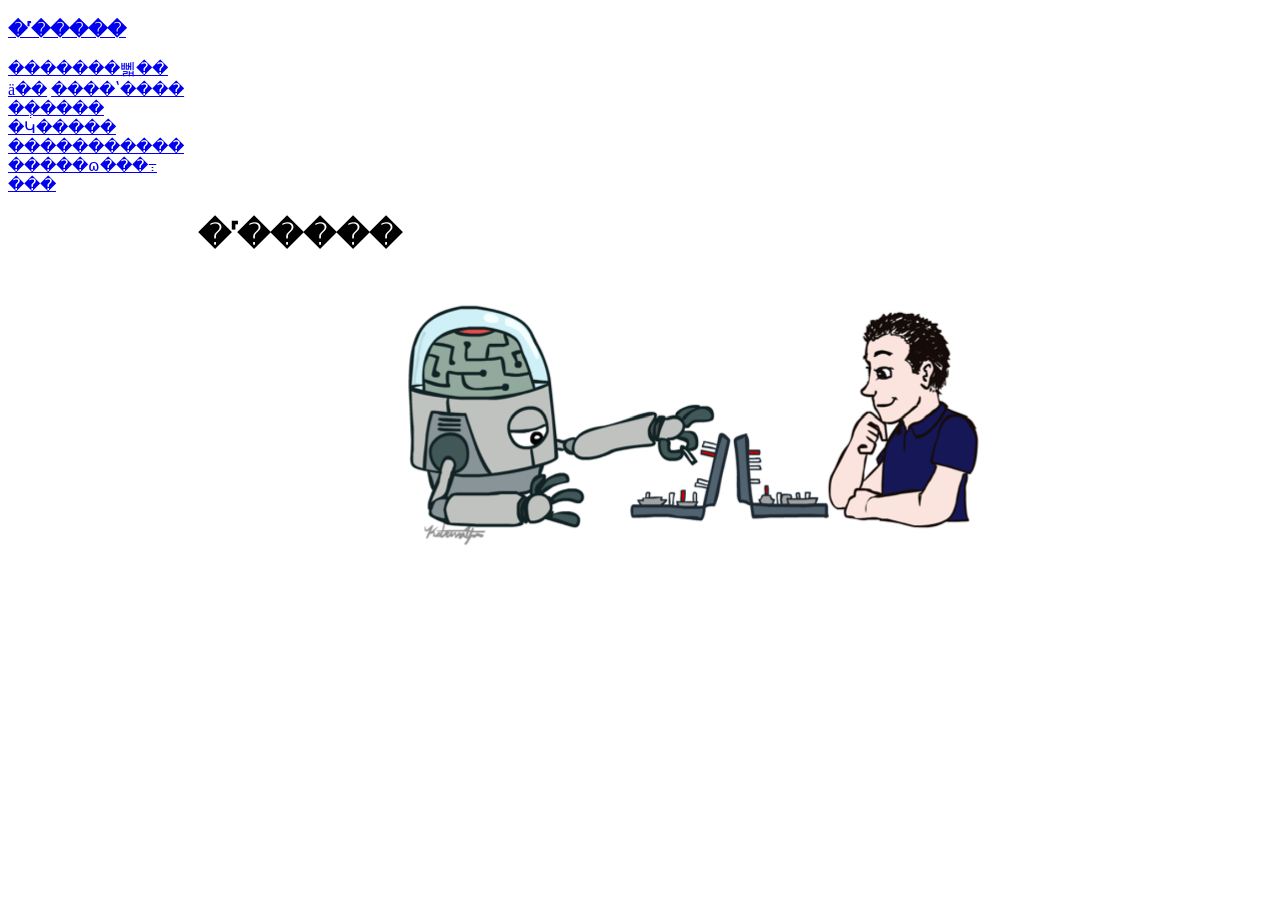
==== index.html @ 61d635d2 "lec2,3,4 display in Chinese" ====
<!DOCTYPE html>
<html>
<title>Artificial Intelligence</title>
<meta name="viewport" content="width=device-width, initial-scale=1">
<link rel="stylesheet" href="https://www.w3schools.cn/w3css/4/w3.css">
<body>

<!-- Sidebar -->
<div class="w3-sidebar w3-light-grey w3-bar-block" style="width:15%">
  <a href="./index.html"><h3 class="w3-bar-item">�˹�����</h3></a>
  <a href="./lec2.html" class="w3-bar-item w3-button w3-large">�������뻷��</a>
  <a href="./lec3.html" class="w3-bar-item w3-button w3-large">ä��</a>
  <a href="./lec4.html" class="w3-bar-item w3-button w3-large">����ʽ����</a>
  <a href="./lec5.html" class="w3-bar-item w3-button w3-large">�ֲ�����</a>
  <a href="./lec6.html" class="w3-bar-item w3-button w3-large">�Կ�����</a>
  <a href="./lec7.html" class="w3-bar-item w3-button w3-large">�����������</a>
  <a href="./lec8.html" class="w3-bar-item w3-button w3-large">�����ɷ���߹���</a>
</div>

<!-- Page Content -->
<div style="margin-left:15%">
    <div class="w3-container w3-teal">
        <h1>�˹�����</h1>
      </div>
      
<img src="./image/index.png" alt="" style="width:60%;position: relative; left: 180px;">
</div>
      
</body>
</html>
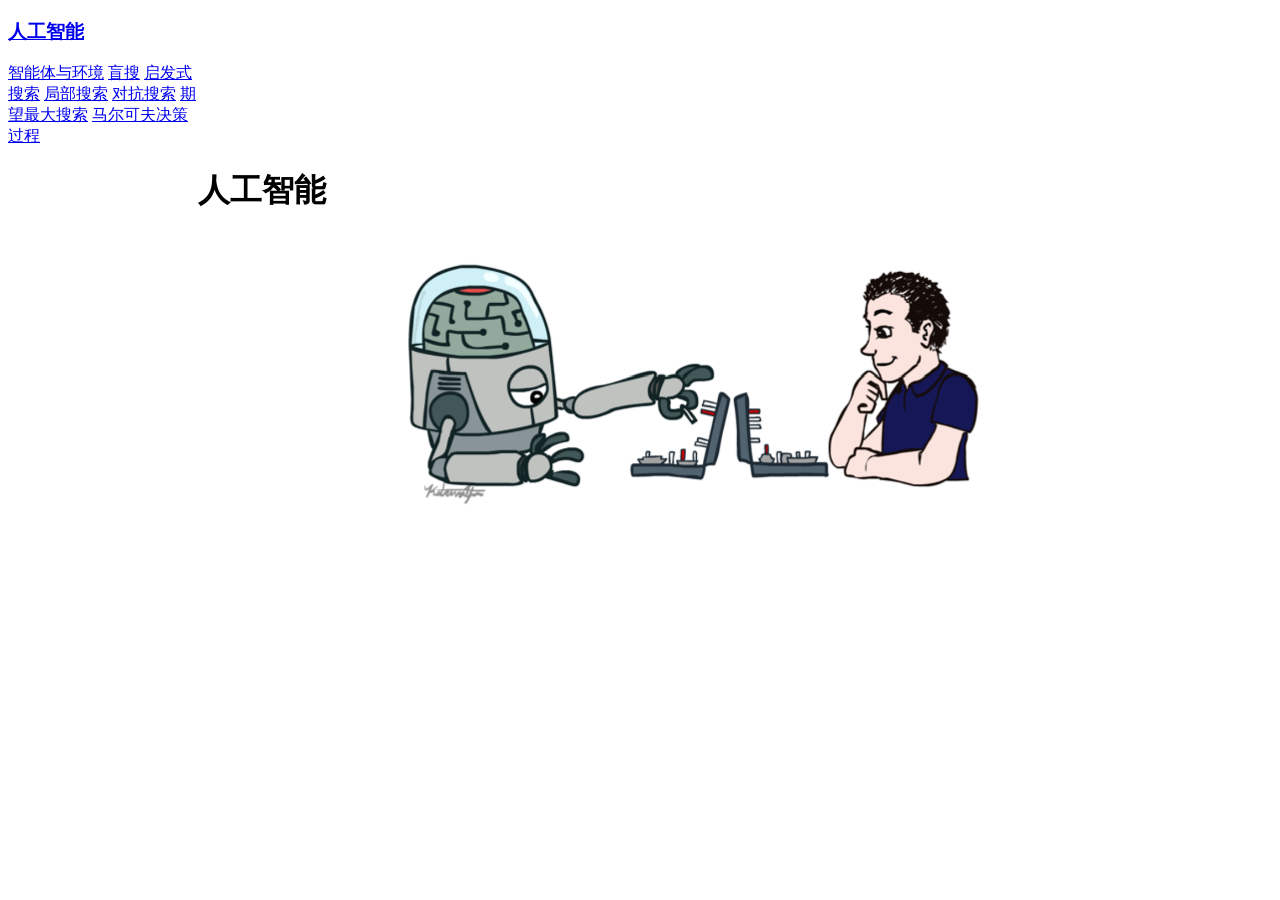
==== commit 869464ed: "Update index.html update garbled code" ====
--- a/index.html
+++ b/index.html
@@ -7,20 +7,20 @@
 
 <!-- Sidebar -->
 <div class="w3-sidebar w3-light-grey w3-bar-block" style="width:15%">
-  <a href="./index.html"><h3 class="w3-bar-item">�˹�����</h3></a>
-  <a href="./lec2.html" class="w3-bar-item w3-button w3-large">�������뻷��</a>
-  <a href="./lec3.html" class="w3-bar-item w3-button w3-large">ä��</a>
-  <a href="./lec4.html" class="w3-bar-item w3-button w3-large">����ʽ����</a>
-  <a href="./lec5.html" class="w3-bar-item w3-button w3-large">�ֲ�����</a>
-  <a href="./lec6.html" class="w3-bar-item w3-button w3-large">�Կ�����</a>
-  <a href="./lec7.html" class="w3-bar-item w3-button w3-large">�����������</a>
-  <a href="./lec8.html" class="w3-bar-item w3-button w3-large">�����ɷ���߹���</a>
+  <a href="./index.html"><h3 class="w3-bar-item">人工智能</h3></a>
+  <a href="./lec2.html" class="w3-bar-item w3-button w3-large">智能体与环境</a>
+  <a href="./lec3.html" class="w3-bar-item w3-button w3-large">盲搜</a>
+  <a href="./lec4.html" class="w3-bar-item w3-button w3-large">启发式搜索</a>
+  <a href="./lec5.html" class="w3-bar-item w3-button w3-large">局部搜索</a>
+  <a href="./lec6.html" class="w3-bar-item w3-button w3-large">对抗搜索</a>
+  <a href="./lec7.html" class="w3-bar-item w3-button w3-large">期望最大搜索</a>
+  <a href="./lec8.html" class="w3-bar-item w3-button w3-large">马尔可夫决策过程</a>
 </div>
 
 <!-- Page Content -->
 <div style="margin-left:15%">
     <div class="w3-container w3-teal">
-        <h1>�˹�����</h1>
+        <h1>人工智能</h1>
       </div>
       
 <img src="./image/index.png" alt="" style="width:60%;position: relative; left: 180px;">
